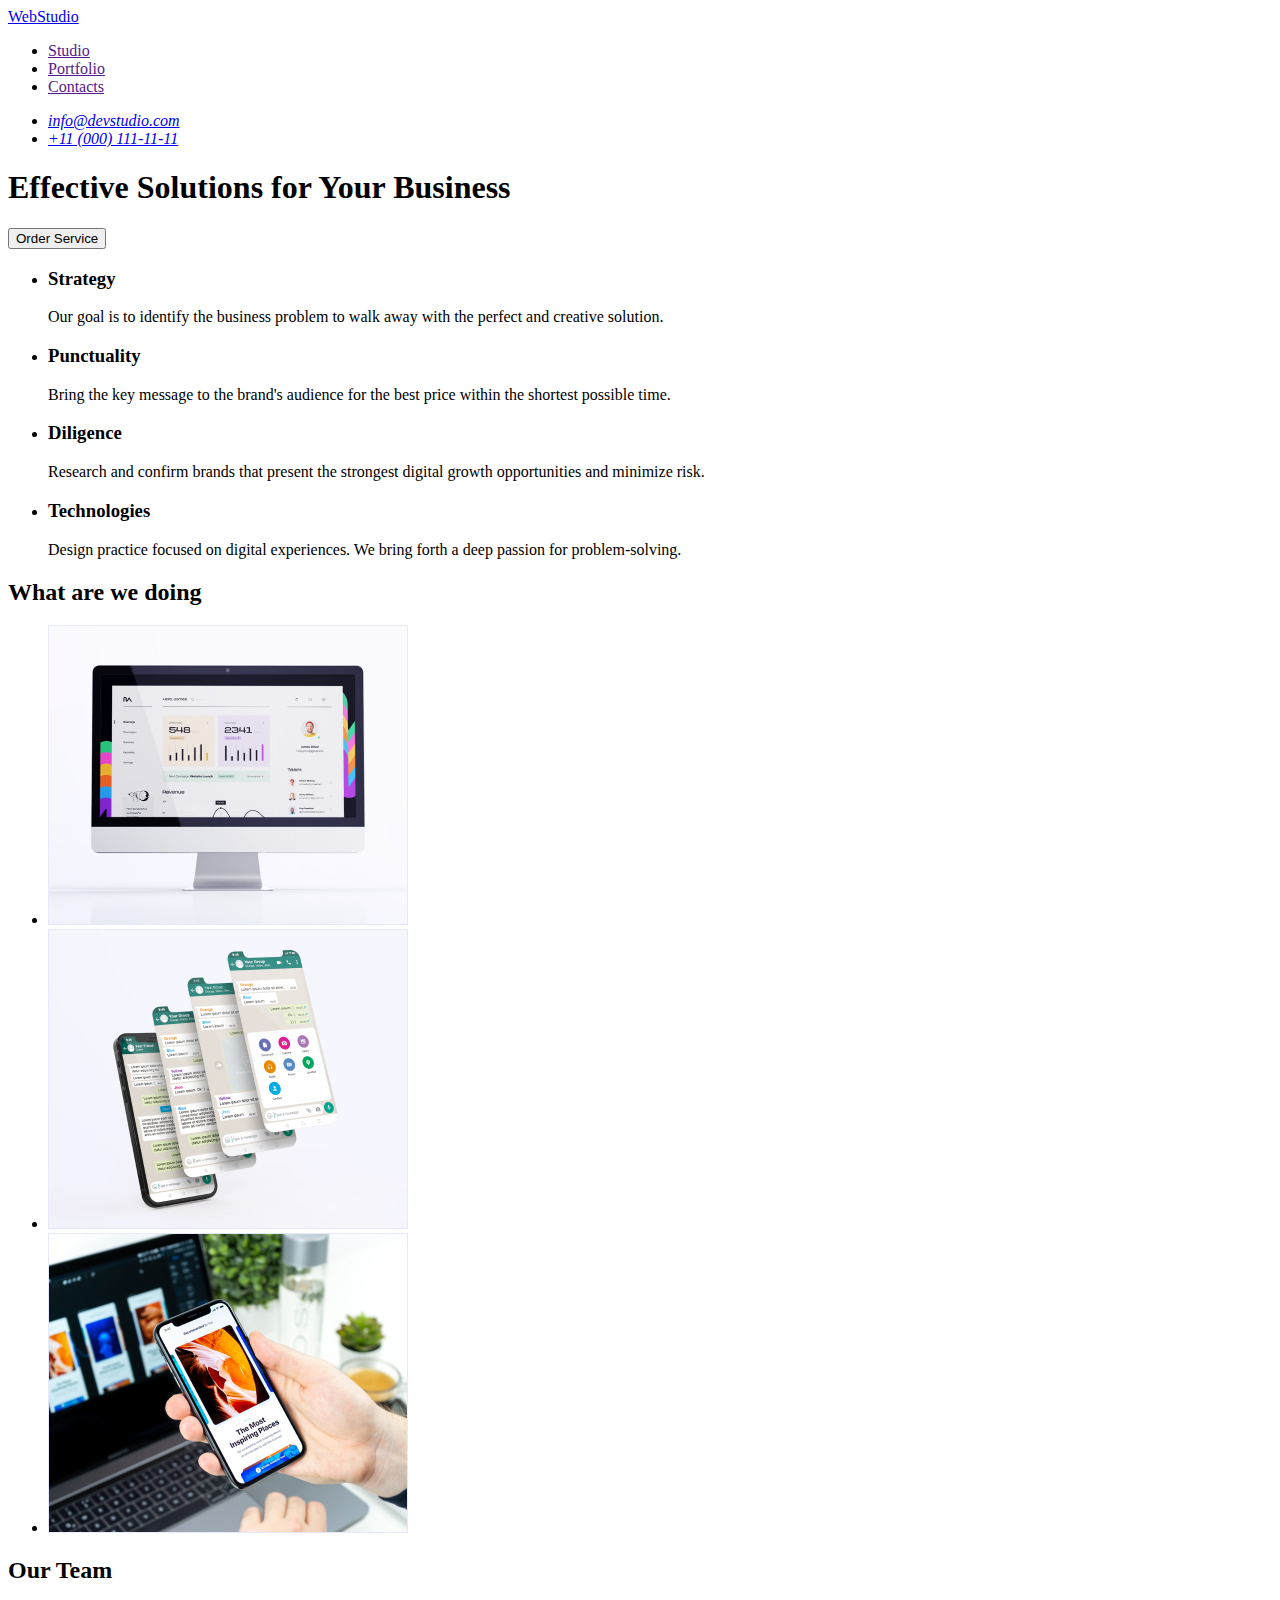
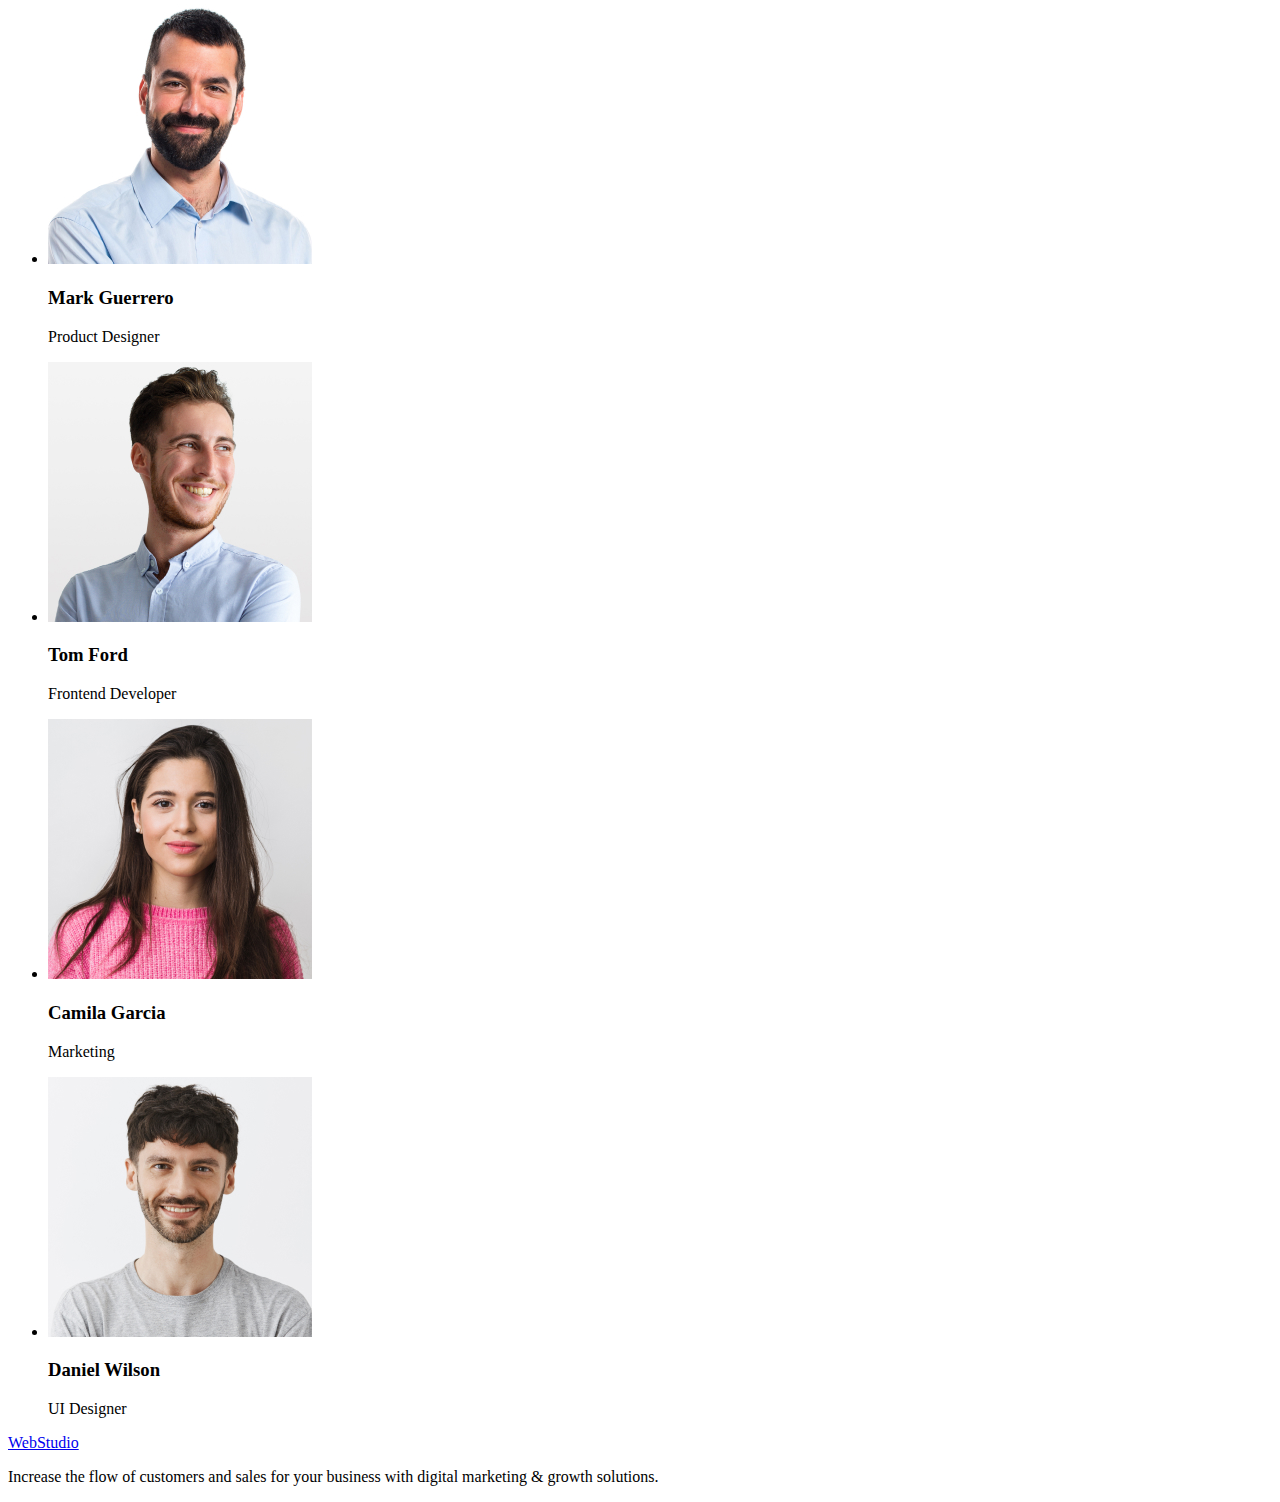
==== index.html @ def21c8e "start" ====
<!DOCTYPE html>
<html lang="en">
<head>
    <meta charset="UTF-8">
    <meta http-equiv="X-UA-Compatible" content="IE=edge">
    <meta name="viewport" content="width=device-width, initial-scale=1.0">
    <title>WebStudio</title>
</head>
<body>
    <header>
  <nav>
<a href="./index.html">WebStudio</a>
<ul>
    <li><a href="">Studio</a></li>
    <li><a href="">Portfolio</a></li>
    <li><a href="">Contacts</a></li>
</ul>
</nav>

<address>
    <ul>
    <li><a href="mailto:info@devstudio.com">info@devstudio.com </a></li>
    <li><a href="tel:+110001111111">+11 (000) 111-11-11</a></li>
</ul>
</address>
    </header>

    <main>
        
        <section>
            <h1>Effective Solutions for Your Business</h1>
            <button type="button">Order Service</button>
    </section>

            <section>
            <h2 hidden>Benefits</h2>
            <ul>
            <li> 
                <h3>Strategy</h3>
                    <p>Our goal is to identify the business
                    problem to walk away with the perfect and creative solution.</p>
               
            </li>
            <li>
                <h3>Punctuality</h3>
                    <p>Bring the key message to the brand's audience for the best price within the shortest possible time.</p>
                
            </li>
            <li>
                <h3>Diligence</h3>
                    <p>Research and confirm brands that present the strongest digital growth opportunities and minimize risk.</p>
                
            </li>
            <li>
                <h3>Technologies</h3>
                    <p>Design practice focused on digital experiences. We bring forth a deep passion for problem-solving.</p>
                
            </li>
        </ul>
        </section>
         
        <section>
            <h2>What are we doing</h2>
           <ul>
            <li><img src="./images/img1.jpg" width="360" alt="desktop computer"></li>
            <li><img src="./images/img2.jpg" width="360"  alt="reading messages on the phone"></li>
            <li><img src="./images/img3.jpg" width="360"  alt="phone and laptop"></li>
           </ul>
        </section>
       
            <section>
            <h2>Our Team</h2>
            <ul>
                <li>
                    <img src="./images/img.jpg" width="264" height="260" alt="Mark Guerrero">
                        <h3>Mark Guerrero</h3>
                        <p>Product Designer</p>
                   
                </li>
                <li>
                    <img src="./images/img(1).jpg"  width="264" height="260" alt="Tom Ford">
                        <h3>Tom Ford</h3>
                        <p>Frontend Developer</p>
                   
                </li>
                <li>
                    <img src="./images/img(2).jpg"  width="264" height="260" alt="Camila Garcia">
                        <h3>Camila Garcia</h3>
                        <p>Marketing</p>
                   
                </li>
                <li>
                    <img src="./images/img(3).jpg"  width="264" height="260" alt="Daniel Wilson">
                    <h3>Daniel Wilson</h3>
                    <p>UI Designer</p>
                    
                </li>
            </ul>
        </section>
    </main>


<footer>
    <a href="./index.html">WebStudio</a>
    <p>Increase the flow of customers and sales for your business with digital marketing & growth solutions.</p>
</footer>
</body>
</html>
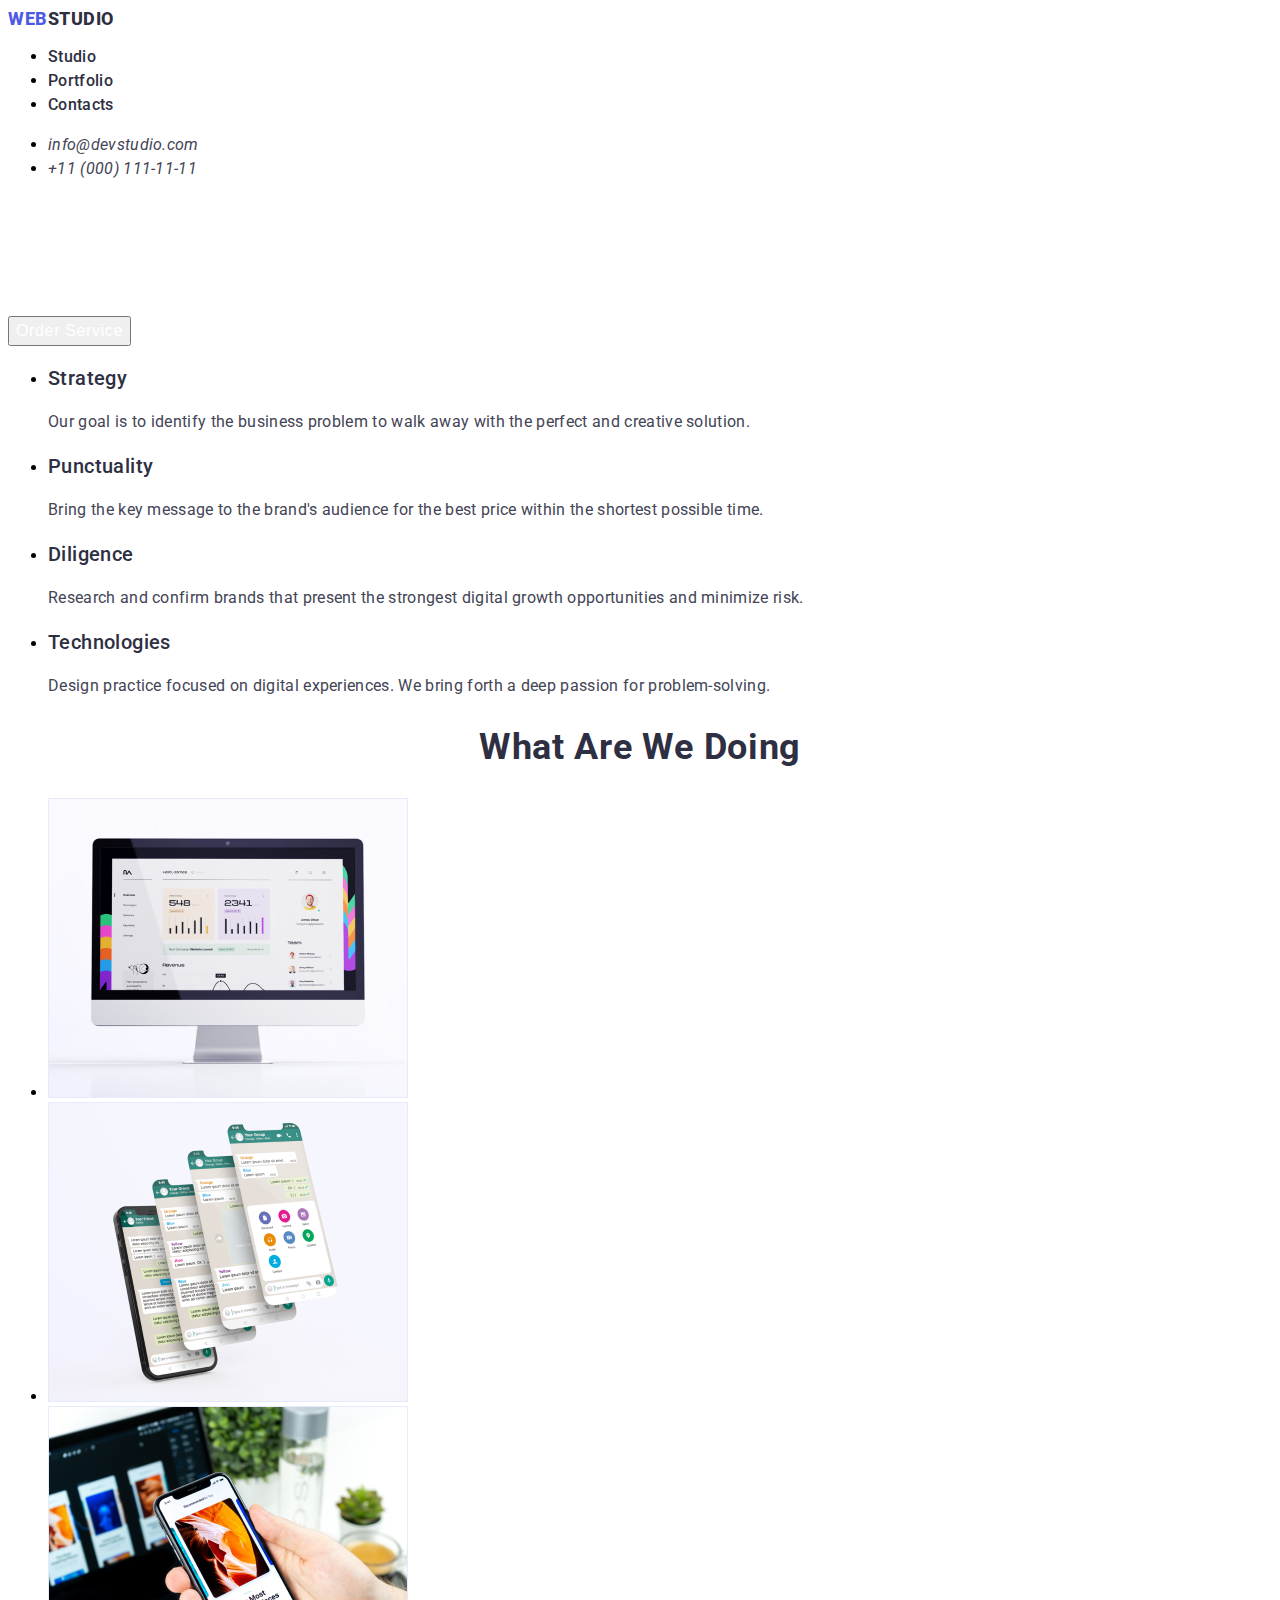
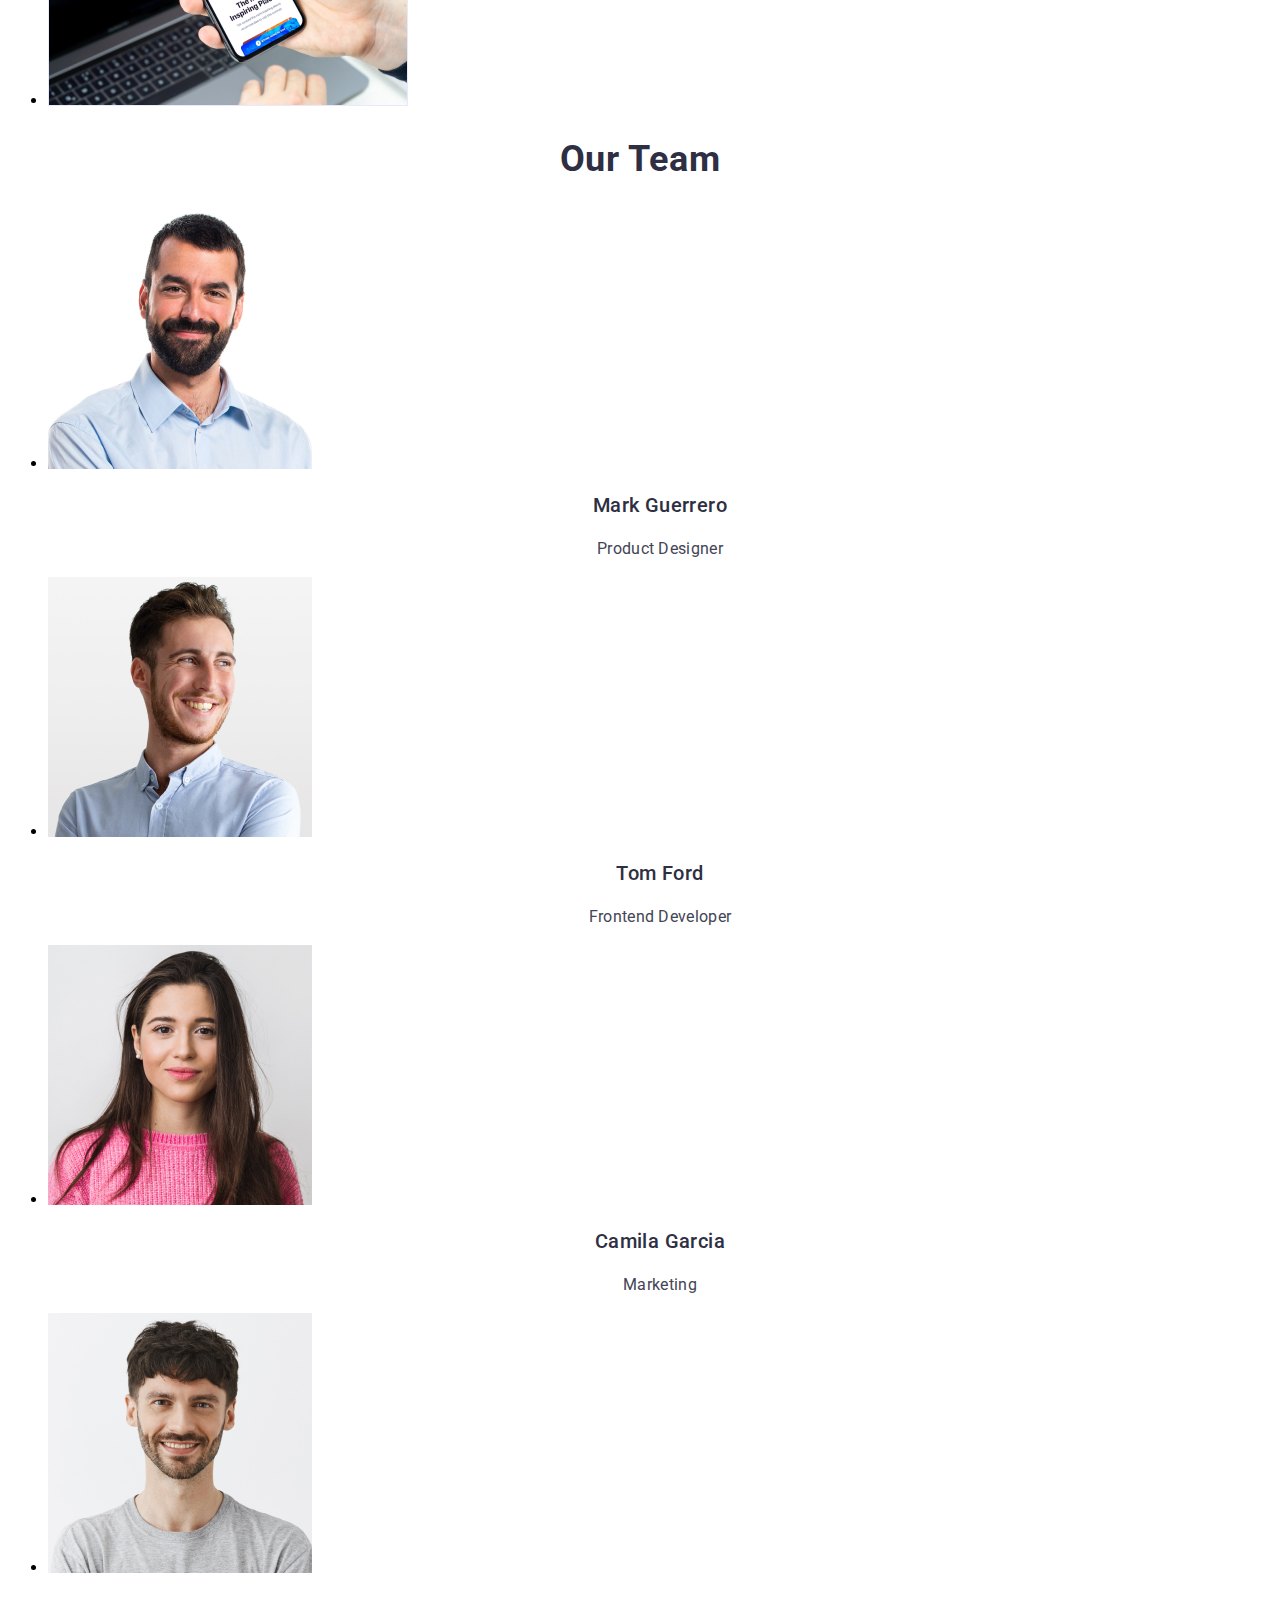
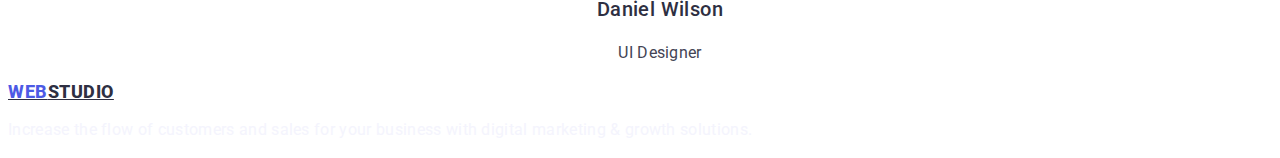
==== commit b1a70f9b: "start" ====
--- a/index.html
+++ b/index.html
@@ -1,108 +1,132 @@
 <!DOCTYPE html>
 <html lang="en">
+
 <head>
     <meta charset="UTF-8">
     <meta http-equiv="X-UA-Compatible" content="IE=edge">
     <meta name="viewport" content="width=device-width, initial-scale=1.0">
+    <link rel="preconnect" href="https://fonts.googleapis.com">
+    <link rel="preconnect" href="https://fonts.gstatic.com" crossorigin>
+    <link href="https://fonts.googleapis.com/css2?family=Raleway:wght@800&family=Roboto:wght@400;500;700&display=swap"
+        rel="stylesheet">
+    <link rel="stylesheet" href="./css/styles.css">
+
     <title>WebStudio</title>
 </head>
+
 <body>
-    <header>
-  <nav>
-<a href="./index.html">WebStudio</a>
-<ul>
-    <li><a href="">Studio</a></li>
-    <li><a href="">Portfolio</a></li>
-    <li><a href="">Contacts</a></li>
-</ul>
-</nav>
+    <header class="header">
+        <nav class="header-navigation">
+            <a href="./portfolio.html" class="header-logo link"><span>Web</span>Studio</a>
+            <ul class="header-menu">
+                <li class="header-menu-item">
+                    <a class="header-menu-link link" href="./portfolio.html">Studio</a>
+                </li>
+                <li class="header-menu-item">
+                    <a class="header-menu-link link" href="">Portfolio</a>
+                </li>
+                <li class="header-menu-item">
+                    <a class="header-menu-link link" href="">Contacts</a>
+                </li>
+            </ul>
+        </nav>
 
-<address>
-    <ul>
-    <li><a href="mailto:info@devstudio.com">info@devstudio.com </a></li>
-    <li><a href="tel:+110001111111">+11 (000) 111-11-11</a></li>
-</ul>
-</address>
+        <address>
+            <ul class="header-soc">
+                <li class="header-soc-item">
+                    <a class="header-soc-link link" href="mailto:info@devstudio.com">info@devstudio.com </a>
+                </li>
+                <li class="header-soc-item">
+                    <a class="header-soc-link link" href="tel:+110001111111">+11 (000) 111-11-11</a>
+                </li>
+            </ul>
+        </address>
     </header>
 
     <main>
-        
-        <section>
-            <h1>Effective Solutions for Your Business</h1>
-            <button type="button">Order Service</button>
-    </section>
 
-            <section>
+        <section class="hero">
+            <h1 class="hero-title">Effective Solutions for Your Business</h1>
+            <button class="hero-btn" type="button">Order Service</button>
+        </section>
+
+        <section class="benefits">
             <h2 hidden>Benefits</h2>
-            <ul>
-            <li> 
-                <h3>Strategy</h3>
-                    <p>Our goal is to identify the business
-                    problem to walk away with the perfect and creative solution.</p>
-               
-            </li>
-            <li>
-                <h3>Punctuality</h3>
-                    <p>Bring the key message to the brand's audience for the best price within the shortest possible time.</p>
-                
-            </li>
-            <li>
-                <h3>Diligence</h3>
-                    <p>Research and confirm brands that present the strongest digital growth opportunities and minimize risk.</p>
-                
-            </li>
-            <li>
-                <h3>Technologies</h3>
-                    <p>Design practice focused on digital experiences. We bring forth a deep passion for problem-solving.</p>
-                
-            </li>
-        </ul>
-        </section>
-         
-        <section>
-            <h2>What are we doing</h2>
-           <ul>
-            <li><img src="./images/img1.jpg" width="360" alt="desktop computer"></li>
-            <li><img src="./images/img2.jpg" width="360"  alt="reading messages on the phone"></li>
-            <li><img src="./images/img3.jpg" width="360"  alt="phone and laptop"></li>
-           </ul>
-        </section>
-       
-            <section>
-            <h2>Our Team</h2>
-            <ul>
-                <li>
-                    <img src="./images/img.jpg" width="264" height="260" alt="Mark Guerrero">
-                        <h3>Mark Guerrero</h3>
-                        <p>Product Designer</p>
-                   
+            <ul class="benefits-list">
+                <li class="benefits-item">
+                    <h3 class="benefits-subtitle">Strategy</h3>
+                    <p class="benefits-item-text">Our goal is to identify the business
+                        problem to walk away with the perfect and creative solution.</p>
+
                 </li>
                 <li>
-                    <img src="./images/img(1).jpg"  width="264" height="260" alt="Tom Ford">
-                        <h3>Tom Ford</h3>
-                        <p>Frontend Developer</p>
-                   
+                    <h3 class="benefits-subtitle">Punctuality</h3>
+                    <p class="benefits-item-text">Bring the key message to the brand's audience for the best price
+                        within the shortest possible time.</p>
+
                 </li>
                 <li>
-                    <img src="./images/img(2).jpg"  width="264" height="260" alt="Camila Garcia">
-                        <h3>Camila Garcia</h3>
-                        <p>Marketing</p>
-                   
+                    <h3 class="benefits-subtitle">Diligence</h3>
+                    <p class="benefits-item-text">Research and confirm brands that present the strongest digital growth
+                        opportunities and minimize risk.</p>
+
                 </li>
                 <li>
-                    <img src="./images/img(3).jpg"  width="264" height="260" alt="Daniel Wilson">
-                    <h3>Daniel Wilson</h3>
-                    <p>UI Designer</p>
-                    
+                    <h3 class="benefits-subtitle">Technologies</h3>
+                    <p class="benefits-item-text">Design practice focused on digital experiences. We bring forth a deep
+                        passion for problem-solving.</p>
+
+                </li>
+            </ul>
+        </section>
+
+        <section class="products">
+            <h2 class="products-title">What are we doing</h2>
+            <ul>
+                <li class="products-title-list"><img src="./images/img1.jpg" width="360" alt="desktop computer"></li>
+                <li class="products-title-list"><img src="./images/img2.jpg" width="360"
+                        alt="reading messages on the phone"></li>
+                <li class="products-title-list"><img src="./images/img3.jpg" width="360" alt="phone and laptop"></li>
+            </ul>
+        </section>
+
+        <section class="team">
+            <h2 class="team-title">Our Team</h2>
+            <ul class="team-list">
+                <li class="team-item">
+                    <img src="./images/img.jpg" width="264" height="260" alt="Mark Guerrero">
+                    <h3 class="team-subtitle">Mark Guerrero</h3>
+                    <p class="team-item-text">Product Designer</p>
+
+                </li>
+                <li class="team-item">
+                    <img src="./images/img(1).jpg" width="264" height="260" alt="Tom Ford">
+                    <h3 class="team-subtitle">Tom Ford</h3>
+                    <p class="team-item-text">Frontend Developer</p>
+
+                </li>
+                <li class="team-item">
+                    <img src="./images/img(2).jpg" width="264" height="260" alt="Camila Garcia">
+                    <h3 class="team-subtitle">Camila Garcia</h3>
+                    <p class="team-item-text">Marketing</p>
+
+                </li>
+                <li class="team-item">
+                    <img src="./images/img(3).jpg" width="264" height="260" alt="Daniel Wilson">
+                    <h3 class="team-subtitle">Daniel Wilson</h3>
+                    <p class="team-item-text">UI Designer</p>
+
                 </li>
             </ul>
         </section>
     </main>
 
 
-<footer>
-    <a href="./index.html">WebStudio</a>
-    <p>Increase the flow of customers and sales for your business with digital marketing & growth solutions.</p>
-</footer>
+    <footer class="footer">
+        <a href="./index.html" class="footer-title"><span>Web</span>Studio</a>
+        <p class="footer-text">Increase the flow of customers and sales for your business with digital marketing &
+            growth solutions.</p>
+    </footer>
 </body>
+
 </html>--- a/css/styles.css
+++ b/css/styles.css
@@ -0,0 +1,194 @@
+body {
+    font-family: 'Raleway', sans-serif;
+    font-family: 'Roboto', sans-serif;
+}
+
+.link {
+    text-decoration: none;
+}
+
+/**!HEADER*/
+
+.header-navigation {}
+
+.header-logo {
+    font-weight: 800;
+    font-size: 18px;
+    line-height: 1.17;
+    align-items: center;
+    letter-spacing: 0.03em;
+    text-transform: uppercase;
+    color: #2E2F42;
+}
+
+.header-logo:is(:hover, :focus) {
+    color: #1d2050;
+}
+
+.header-logo span {
+    color: #4D5AE5;
+}
+
+.header-menu {}
+
+.header-menu-item {}
+
+.header-menu-link {
+    font-weight: 500;
+    font-size: 16px;
+    line-height: 1.5;
+    letter-spacing: 0.02em;
+    color: #2E2F42;
+}
+
+.header-menu-link:is(:hover, :focus) {
+    color: #1d2050;
+}
+
+/**!ADDRESS*/
+
+.header-soc {}
+
+.header-soc-item {}
+
+.header-soc-link {
+    font-size: 16px;
+    line-height: 1.5;
+    letter-spacing: 0.02em;
+    color: #434455;
+}
+
+.header-soc-link:is(:hover, :focus) {
+    color: #404BBF;
+}
+
+/**!HERO*/
+
+.hero {}
+
+.hero-title {
+    font-weight: 700;
+    font-size: 56px;
+    line-height: 1.07;
+    text-align: center;
+    letter-spacing: 0.02em;
+    color: #FFFFFF;
+}
+
+.hero-btn {
+    font-weight: 500;
+    font-size: 16px;
+    line-height: 1.5;
+    display: flex;
+    align-items: center;
+    letter-spacing: 0.04em;
+    color: #FFFFFF;
+}
+
+.hero-btn:is(:hover, :focus) {
+    color: #404BBF;
+}
+
+/**!BENEFITS*/
+
+.benefits-list {}
+
+.benefits-item {}
+
+.benefits-subtitle {
+    font-weight: 500;
+    font-size: 20px;
+    line-height: 1.2;
+    letter-spacing: 0.02em;
+    color: #2E2F42;
+}
+
+.benefits-item-text {
+    font-size: 16px;
+    line-height: 1.5;
+    letter-spacing: 0.02em;
+    color: #434455;
+}
+
+/**!PRODUCTS*/
+
+.products {}
+
+.products-title {
+    font-weight: 700;
+    font-size: 36px;
+    line-height: 1.11;
+    text-align: center;
+    letter-spacing: 0.02em;
+    text-transform: capitalize;
+    color: #2E2F42;
+}
+
+.products-title-list:is(:hover, :focus) {
+    color: #404BBF;
+}
+
+/**!TEAM*/
+
+.team {}
+
+.team-title {
+    font-weight: 700;
+    font-size: 36px;
+    line-height: 1.11;
+    text-align: center;
+    letter-spacing: 0.02em;
+    text-transform: capitalize;
+    color: #2E2F42;
+}
+
+.team-list {}
+
+.team-item {}
+
+.team-subtitle {
+    font-weight: 500;
+    font-size: 20px;
+    line-height: 1.2;
+    text-align: center;
+    letter-spacing: 0.02em;
+    color: #2E2F42;
+}
+
+.team-item-text {
+    font-size: 16px;
+    line-height: 1.5;
+    text-align: center;
+    letter-spacing: 0.02em;
+    color: #434455;
+}
+
+/**!FOOTER*/
+
+.footer {}
+
+.footer-title {
+    font-weight: 800;
+    font-size: 18px;
+    line-height: 1.17;
+    align-items: center;
+    letter-spacing: 0.03em;
+    text-transform: uppercase;
+    color: #2E2F42;
+}
+
+
+.footer-title:is(:hover, :focus) {
+    color: #1d2050;
+}
+
+.footer-title span {
+    color: #4D5AE5;
+}
+
+.footer-text {
+    font-size: 16px;
+    line-height: 1.5;
+    letter-spacing: 0.02em;
+    color: #F4F4FD;
+}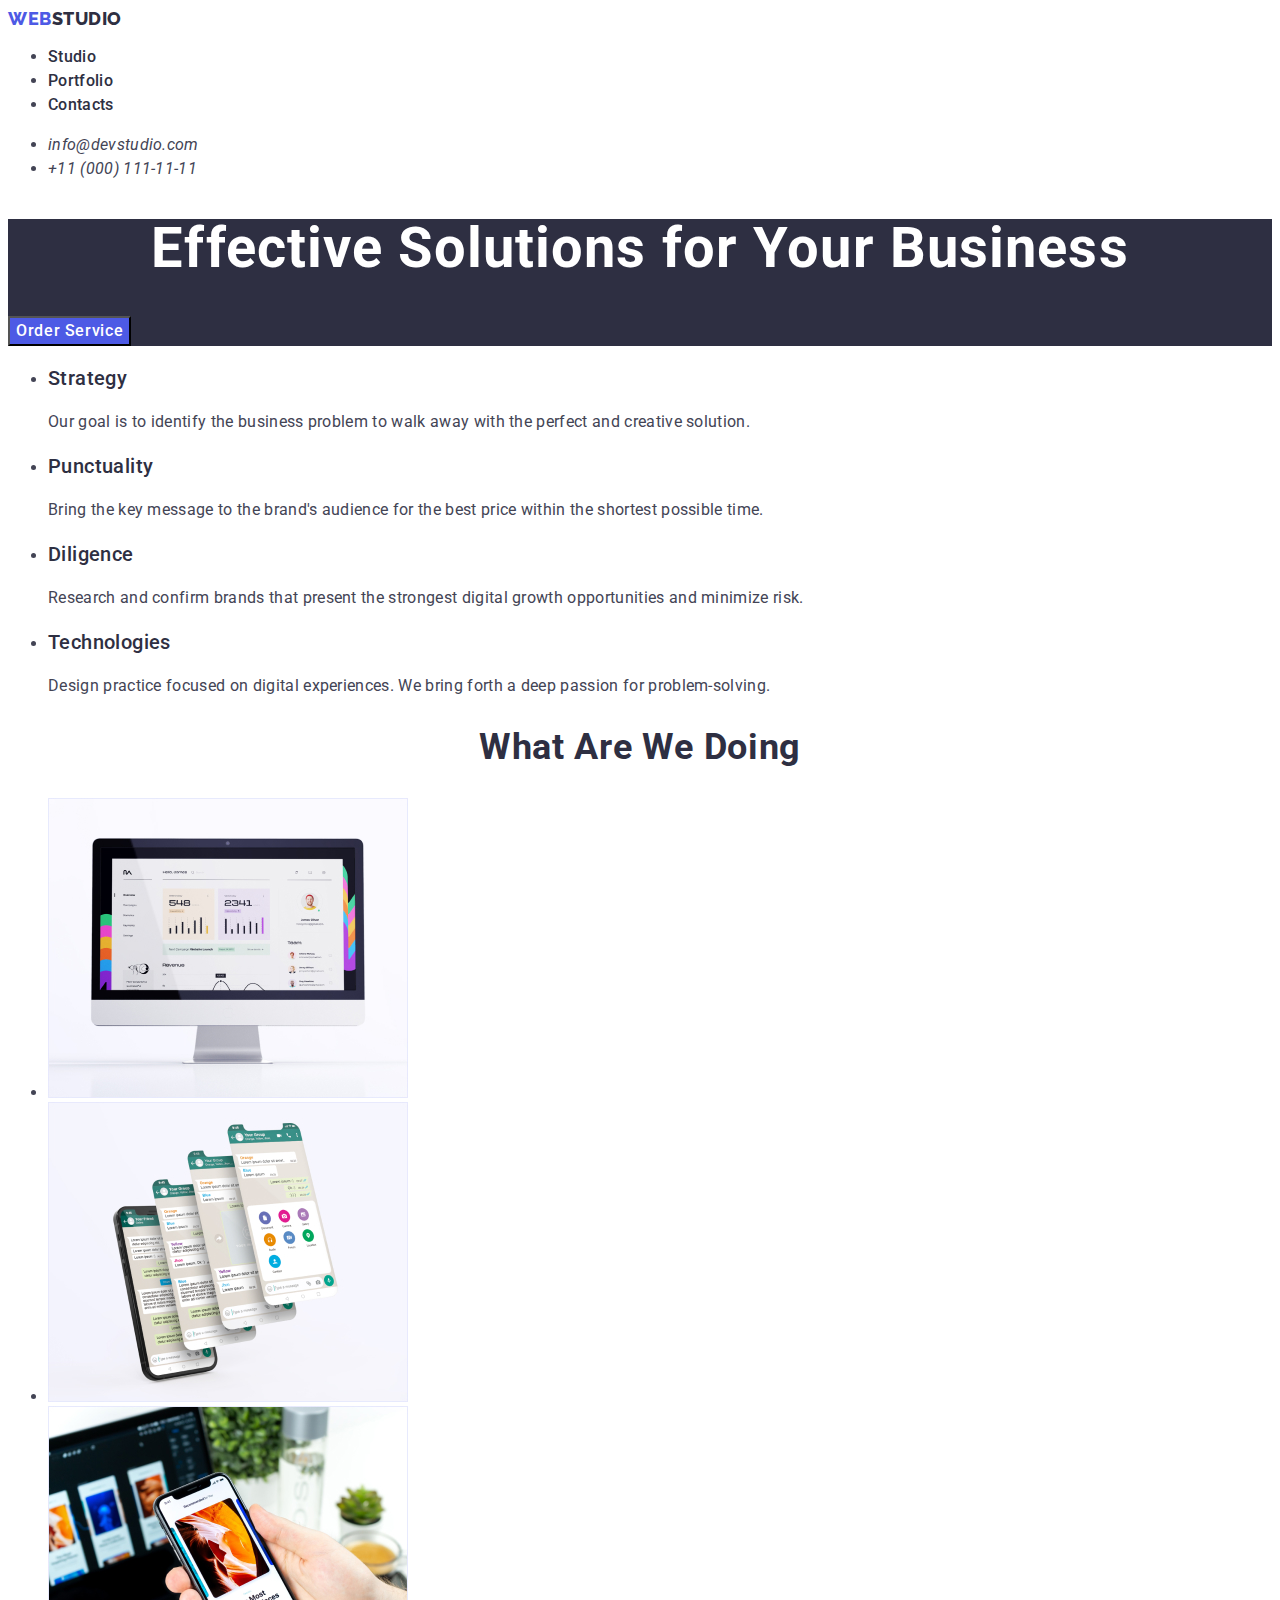
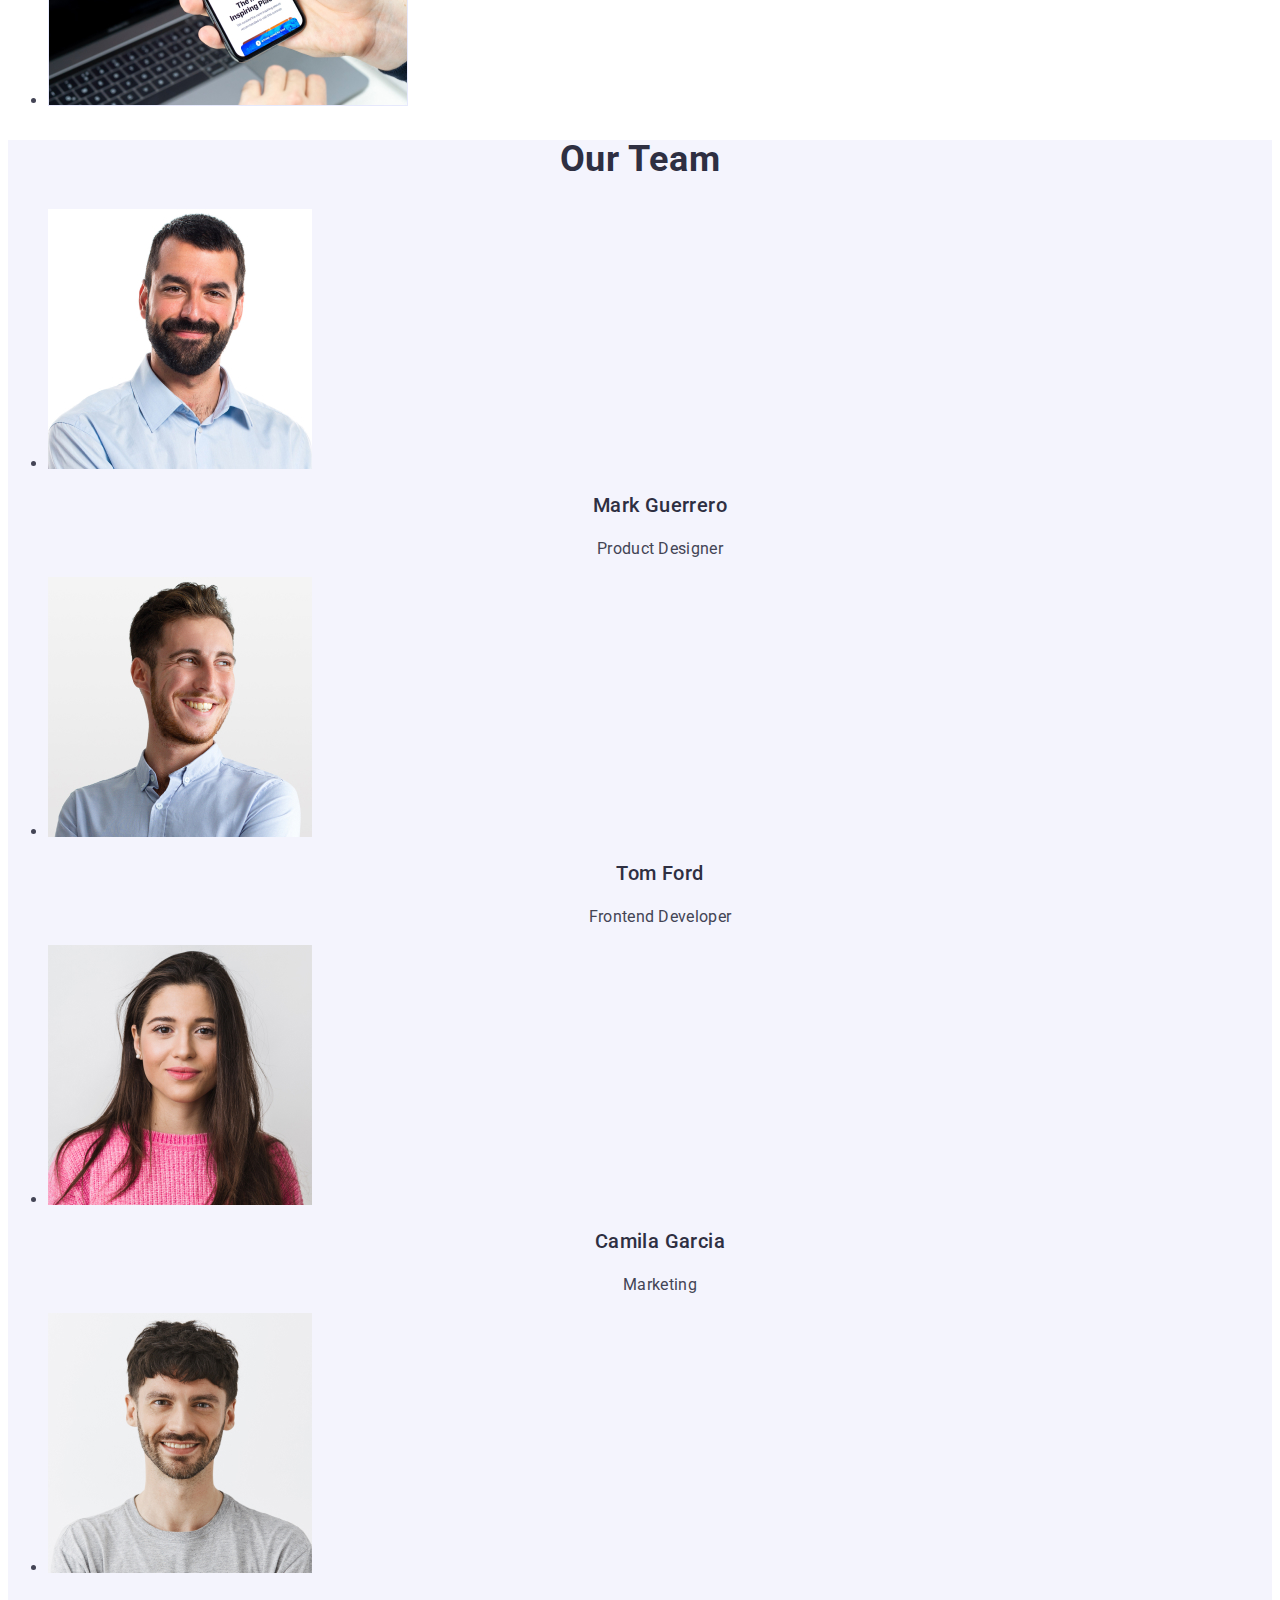
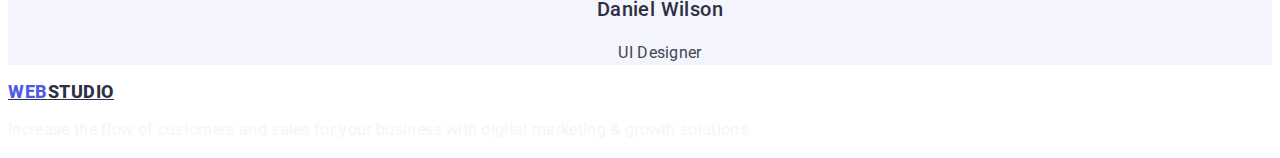
==== commit 2c9efa24: "start" ====
--- a/index.html
+++ b/index.html
@@ -15,17 +15,17 @@
 </head>
 
 <body>
-    <header class="header">
+    <header class="header link">
         <nav class="header-navigation">
-            <a href="./portfolio.html" class="header-logo link"><span>Web</span>Studio</a>
-            <ul class="header-menu">
+            <a class="header-logo link" href="./portfolio.html">Web<span>Studio</span></a>
+            <ul class="header-menu list">
                 <li class="header-menu-item">
                     <a class="header-menu-link link" href="./portfolio.html">Studio</a>
                 </li>
                 <li class="header-menu-item">
                     <a class="header-menu-link link" href="">Portfolio</a>
                 </li>
-                <li class="header-menu-item">
+                <li class="header-menu-item ">
                     <a class="header-menu-link link" href="">Contacts</a>
                 </li>
             </ul>
@@ -52,7 +52,7 @@
 
         <section class="benefits">
             <h2 hidden>Benefits</h2>
-            <ul class="benefits-list">
+            <ul class="benefits-list list">
                 <li class="benefits-item">
                     <h3 class="benefits-subtitle">Strategy</h3>
                     <p class="benefits-item-text">Our goal is to identify the business
--- a/css/styles.css
+++ b/css/styles.css
@@ -1,6 +1,8 @@
 body {
     font-family: 'Raleway', sans-serif;
     font-family: 'Roboto', sans-serif;
+    color: #434455;
+    background-color: #FFFFFF;
 }
 
 .link {
@@ -12,13 +14,14 @@
 .header-navigation {}
 
 .header-logo {
+    font-family: "Raleway", sans-serif;
     font-weight: 800;
     font-size: 18px;
     line-height: 1.17;
     align-items: center;
     letter-spacing: 0.03em;
     text-transform: uppercase;
-    color: #2E2F42;
+    color: #4d5ae5;
 }
 
 .header-logo:is(:hover, :focus) {
@@ -26,7 +29,7 @@
 }
 
 .header-logo span {
-    color: #4D5AE5;
+    color: #2e2f42;
 }
 
 .header-menu {}
@@ -46,6 +49,9 @@
 }
 
 /**!ADDRESS*/
+.address {
+    font-style: normal
+}
 
 .header-soc {}
 
@@ -64,7 +70,9 @@
 
 /**!HERO*/
 
-.hero {}
+.hero {
+    background-color: #2e2f42;
+}
 
 .hero-title {
     font-weight: 700;
@@ -76,17 +84,20 @@
 }
 
 .hero-btn {
+    font-family: "Roboto", sans-serif;
     font-weight: 500;
     font-size: 16px;
     line-height: 1.5;
     display: flex;
     align-items: center;
     letter-spacing: 0.04em;
+    cursor: pointer;
     color: #FFFFFF;
+    background-color: #4D5AE5;
 }
 
 .hero-btn:is(:hover, :focus) {
-    color: #404BBF;
+    background-color: #404BBF;
 }
 
 /**!BENEFITS*/
@@ -130,7 +141,9 @@
 
 /**!TEAM*/
 
-.team {}
+.team {
+    background-color: #F4F4FD;
+}
 
 .team-title {
     font-weight: 700;
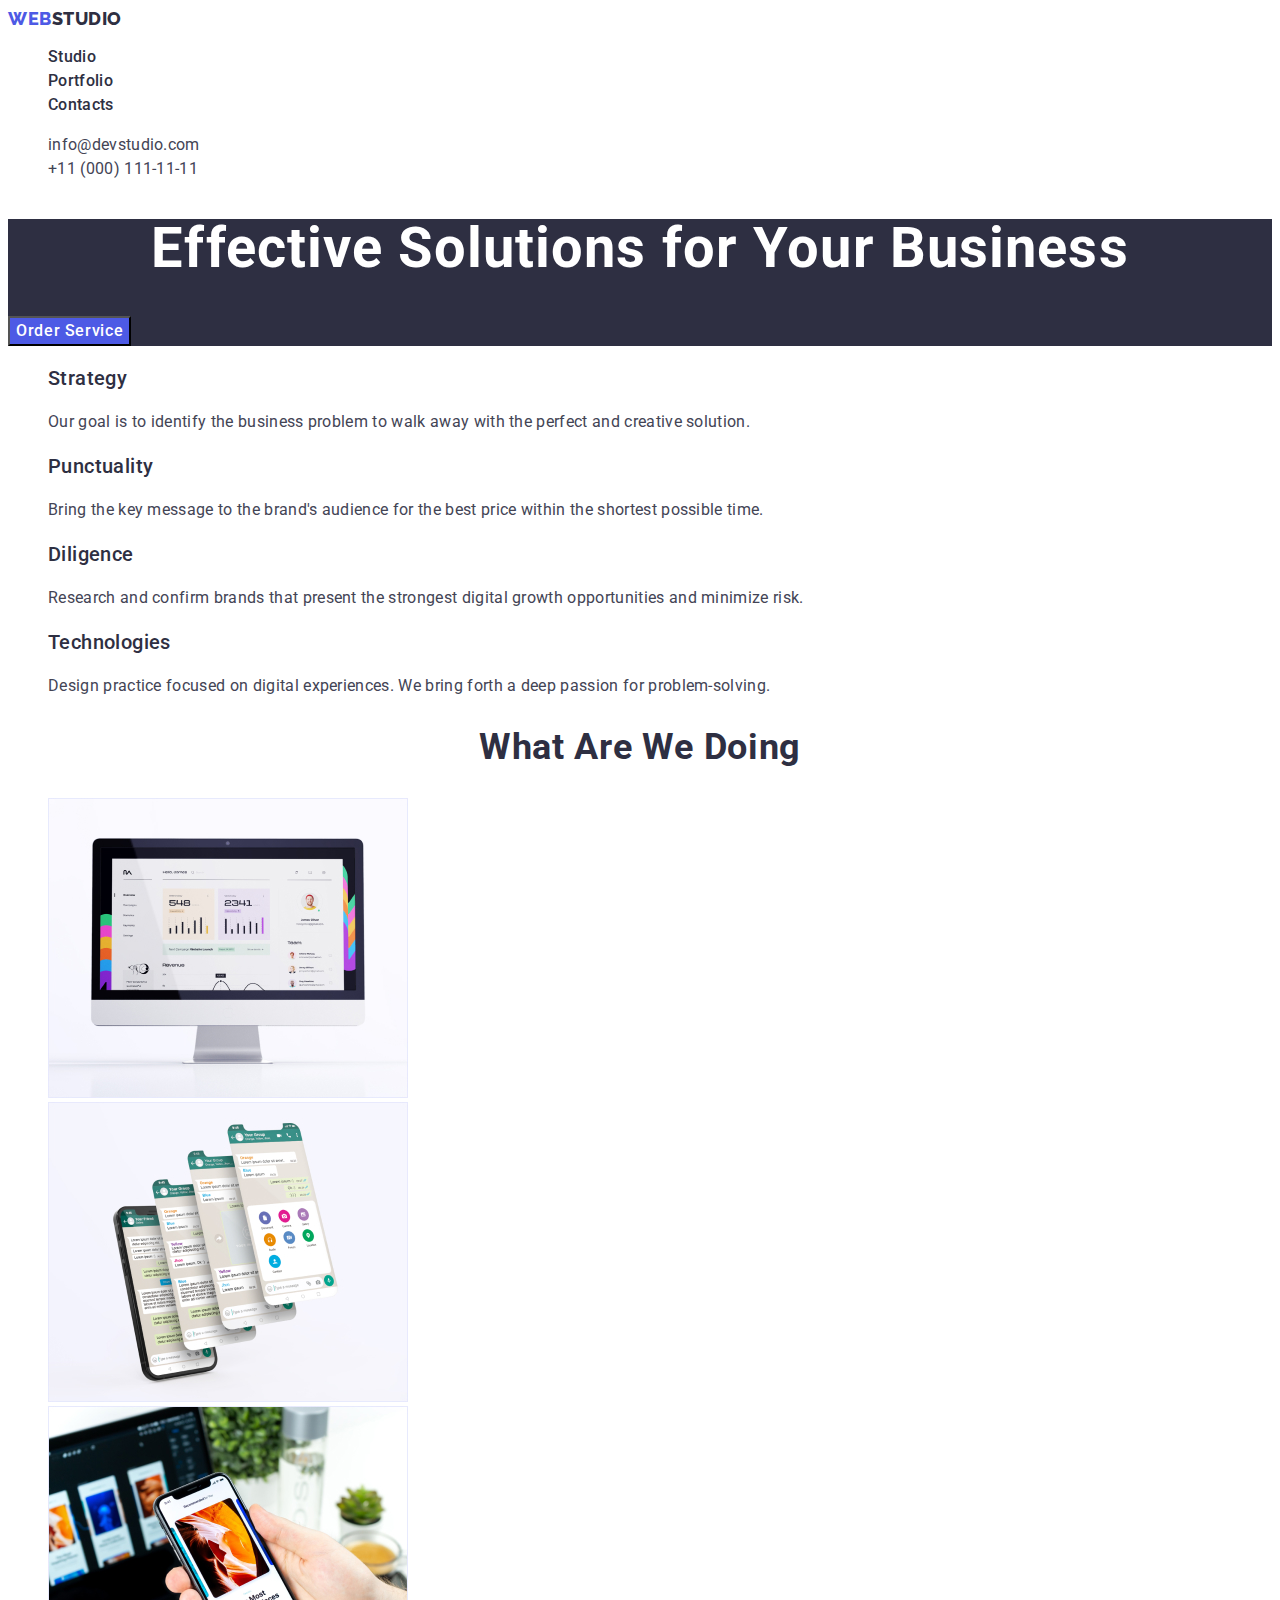
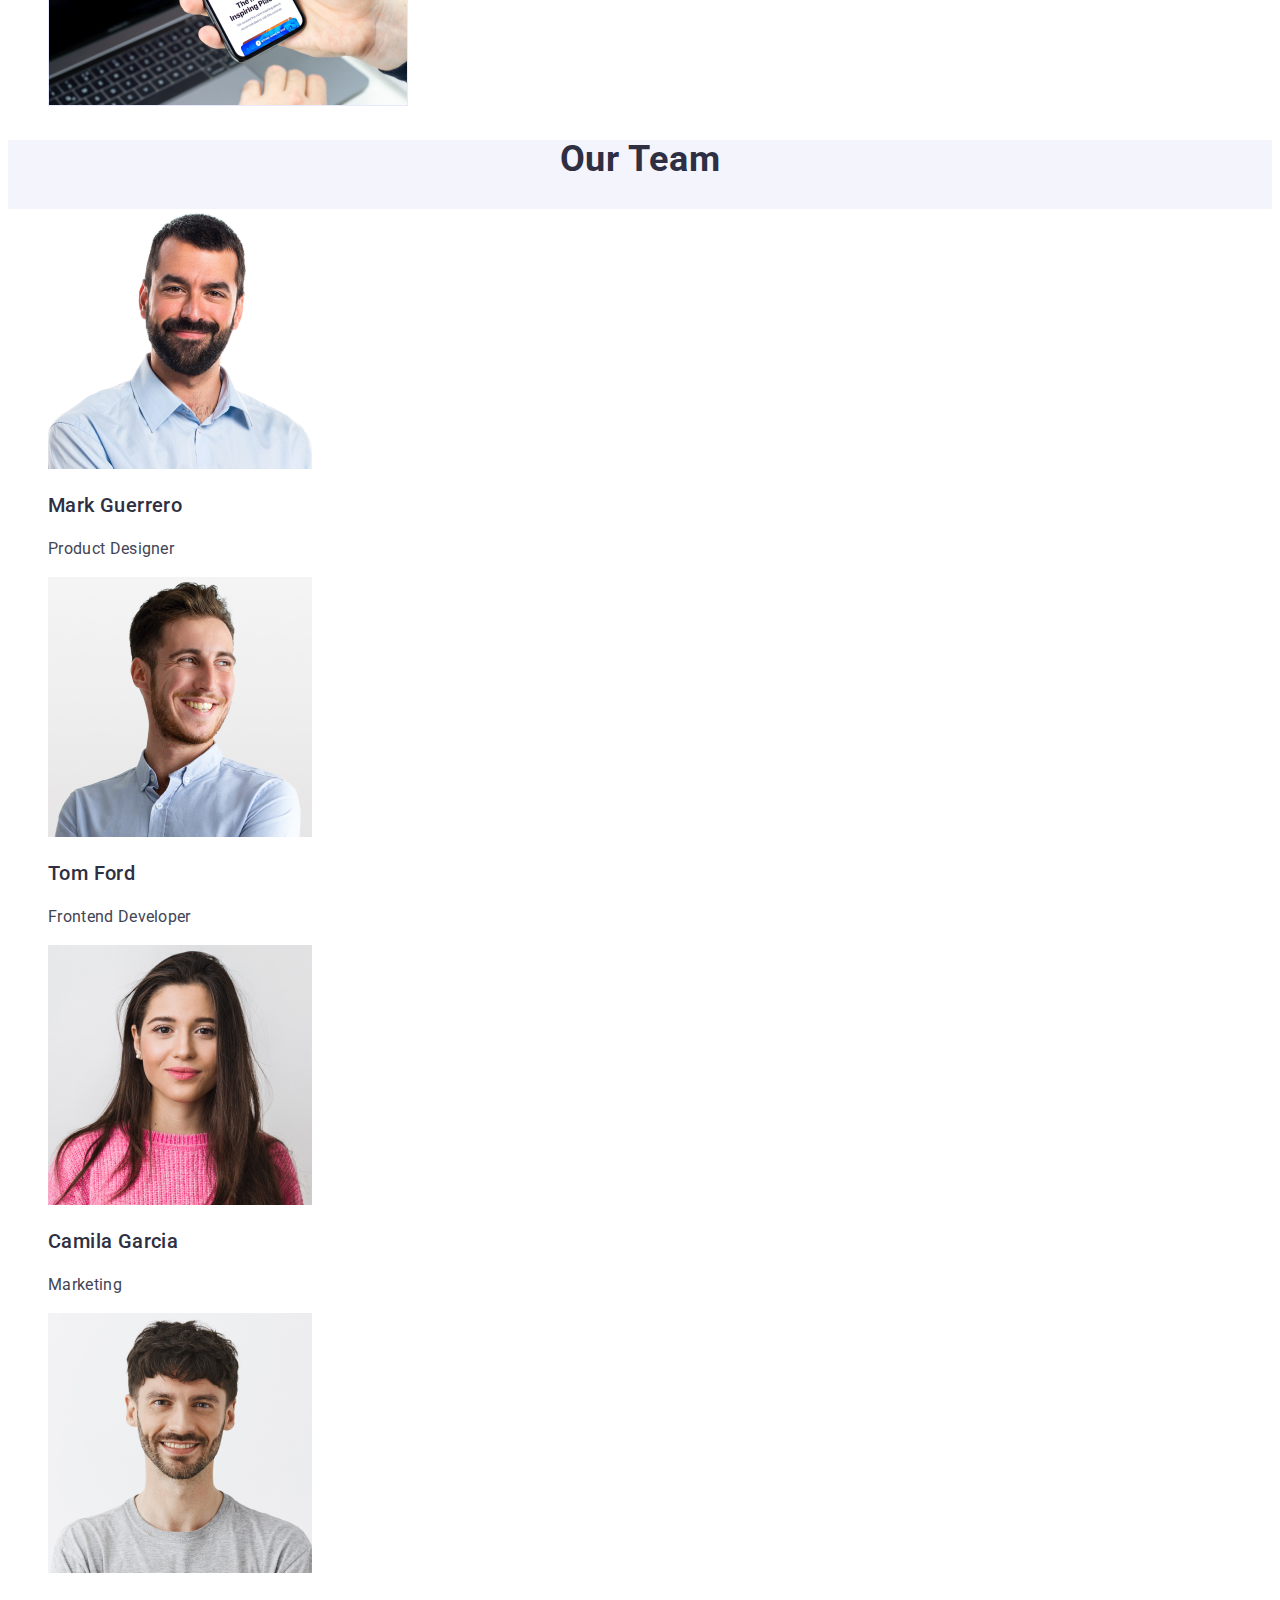
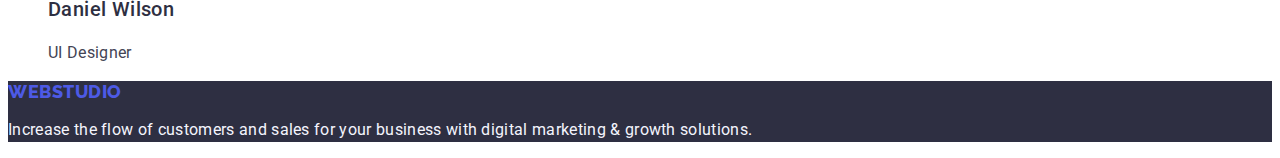
==== commit d678f0d4: "start" ====
--- a/index.html
+++ b/index.html
@@ -17,13 +17,13 @@
 <body>
     <header class="header link">
         <nav class="header-navigation">
-            <a class="header-logo link" href="./portfolio.html">Web<span>Studio</span></a>
+            <a href="./portfolio.html" class="header-logo link">Web<span>Studio</span></a>
             <ul class="header-menu list">
                 <li class="header-menu-item">
-                    <a class="header-menu-link link" href="./portfolio.html">Studio</a>
+                    <a class="header-menu-link link" href="./index.html">Studio</a>
                 </li>
                 <li class="header-menu-item">
-                    <a class="header-menu-link link" href="">Portfolio</a>
+                    <a class="header-menu-link link" href="./portfolio.html">Portfolio</a>
                 </li>
                 <li class="header-menu-item ">
                     <a class="header-menu-link link" href="">Contacts</a>
@@ -31,13 +31,13 @@
             </ul>
         </nav>
 
-        <address>
-            <ul class="header-soc">
+        <address class="header-address">
+            <ul class="header-soc list">
                 <li class="header-soc-item">
-                    <a class="header-soc-link link" href="mailto:info@devstudio.com">info@devstudio.com </a>
+                    <a href="mailto:info@devstudio.com" class="header-soc-link link">info@devstudio.com </a>
                 </li>
                 <li class="header-soc-item">
-                    <a class="header-soc-link link" href="tel:+110001111111">+11 (000) 111-11-11</a>
+                    <a href="tel:+110001111111" class="header-soc-link link">+11 (000) 111-11-11</a>
                 </li>
             </ul>
         </address>
@@ -82,17 +82,16 @@
 
         <section class="products">
             <h2 class="products-title">What are we doing</h2>
-            <ul>
-                <li class="products-title-list"><img src="./images/img1.jpg" width="360" alt="desktop computer"></li>
-                <li class="products-title-list"><img src="./images/img2.jpg" width="360"
-                        alt="reading messages on the phone"></li>
-                <li class="products-title-list"><img src="./images/img3.jpg" width="360" alt="phone and laptop"></li>
+            <ul class="products-title-list list">
+                <li><img src="./images/img1.jpg" width="360" alt="desktop computer"></li>
+                <li><img src="./images/img2.jpg" width="360" alt="reading messages on the phone"></li>
+                <li><img src="./images/img3.jpg" width="360" alt="phone and laptop"></li>
             </ul>
         </section>
 
         <section class="team">
             <h2 class="team-title">Our Team</h2>
-            <ul class="team-list">
+            <ul class="team-list list">
                 <li class="team-item">
                     <img src="./images/img.jpg" width="264" height="260" alt="Mark Guerrero">
                     <h3 class="team-subtitle">Mark Guerrero</h3>
@@ -123,7 +122,7 @@
 
 
     <footer class="footer">
-        <a href="./index.html" class="footer-title"><span>Web</span>Studio</a>
+        <a href="./index.html" class="footer-title link">Web<span class="footer-logo-span">Studio</span></a>
         <p class="footer-text">Increase the flow of customers and sales for your business with digital marketing &
             growth solutions.</p>
     </footer>
--- a/css/styles.css
+++ b/css/styles.css
@@ -1,12 +1,24 @@
+:root {
+    --title-color: #2e2f42;
+    --main-text-color: #434455;
+    --logo-color: #4d5ae5;
+    --hover-color: #404bbf;
+    --hero-color: #ffffff;
+    --footer-text-color: #f4f4fd;
+}
+
 body {
-    font-family: 'Raleway', sans-serif;
     font-family: 'Roboto', sans-serif;
-    color: #434455;
-    background-color: #FFFFFF;
+    color: var(--main-text-color);
+    background-color: var(--hero-color);
 }
 
 .link {
     text-decoration: none;
+}
+
+.list {
+    list-style-type: none;
 }
 
 /**!HEADER*/
@@ -21,15 +33,15 @@
     align-items: center;
     letter-spacing: 0.03em;
     text-transform: uppercase;
-    color: #4d5ae5;
+    color: var(--logo-color);
 }
 
 .header-logo:is(:hover, :focus) {
-    color: #1d2050;
+    color: var(--hover-color);
 }
 
 .header-logo span {
-    color: #2e2f42;
+    color: var(--title-color);
 }
 
 .header-menu {}
@@ -41,19 +53,21 @@
     font-size: 16px;
     line-height: 1.5;
     letter-spacing: 0.02em;
-    color: #2E2F42;
+    color: var(--title-color);
 }
 
 .header-menu-link:is(:hover, :focus) {
-    color: #1d2050;
+    color: var(--hover-color);
 }
 
 /**!ADDRESS*/
-.address {
+.header-address {
     font-style: normal
 }
 
-.header-soc {}
+.header-soc {
+    list-style: none;
+}
 
 .header-soc-item {}
 
@@ -61,17 +75,17 @@
     font-size: 16px;
     line-height: 1.5;
     letter-spacing: 0.02em;
-    color: #434455;
+    color: var(--main-text-color);
 }
 
 .header-soc-link:is(:hover, :focus) {
-    color: #404BBF;
+    color: var(--hover-color);
 }
 
 /**!HERO*/
 
 .hero {
-    background-color: #2e2f42;
+    background-color: var(--title-color);
 }
 
 .hero-title {
@@ -80,7 +94,7 @@
     line-height: 1.07;
     text-align: center;
     letter-spacing: 0.02em;
-    color: #FFFFFF;
+    color: var(--hero-color);
 }
 
 .hero-btn {
@@ -92,12 +106,12 @@
     align-items: center;
     letter-spacing: 0.04em;
     cursor: pointer;
-    color: #FFFFFF;
-    background-color: #4D5AE5;
+    color: var(--hero-color);
+    background-color: var(--logo-color);
 }
 
 .hero-btn:is(:hover, :focus) {
-    background-color: #404BBF;
+    background-color: var(--hover-color);
 }
 
 /**!BENEFITS*/
@@ -111,14 +125,14 @@
     font-size: 20px;
     line-height: 1.2;
     letter-spacing: 0.02em;
-    color: #2E2F42;
+    color: var(--title-color);
 }
 
 .benefits-item-text {
     font-size: 16px;
     line-height: 1.5;
     letter-spacing: 0.02em;
-    color: #434455;
+    color: var(--main-text-color);
 }
 
 /**!PRODUCTS*/
@@ -132,17 +146,17 @@
     text-align: center;
     letter-spacing: 0.02em;
     text-transform: capitalize;
-    color: #2E2F42;
+    color: var(--title-color);
 }
 
 .products-title-list:is(:hover, :focus) {
-    color: #404BBF;
+    color: var(--hover-color);
 }
 
 /**!TEAM*/
 
 .team {
-    background-color: #F4F4FD;
+    background-color: var(--footer-text-color);
 }
 
 .team-title {
@@ -152,10 +166,12 @@
     text-align: center;
     letter-spacing: 0.02em;
     text-transform: capitalize;
-    color: #2E2F42;
-}
-
-.team-list {}
+    color: var(--title-color);
+}
+
+.team-list {
+    background-color: var(--hero-color);
+}
 
 .team-item {}
 
@@ -163,7 +179,6 @@
     font-weight: 500;
     font-size: 20px;
     line-height: 1.2;
-    text-align: center;
     letter-spacing: 0.02em;
     color: #2E2F42;
 }
@@ -171,23 +186,25 @@
 .team-item-text {
     font-size: 16px;
     line-height: 1.5;
-    text-align: center;
-    letter-spacing: 0.02em;
-    color: #434455;
+    letter-spacing: 0.02em;
+    color: var(--main-text-color);
 }
 
 /**!FOOTER*/
 
-.footer {}
+.footer {
+    background-color: var(--title-color);
+}
 
 .footer-title {
+    font-family: "Raleway", sans-serif;
     font-weight: 800;
     font-size: 18px;
     line-height: 1.17;
-    align-items: center;
     letter-spacing: 0.03em;
     text-transform: uppercase;
-    color: #2E2F42;
+    color: var(--logo-color);
+    text-decoration: none;
 }
 
 
@@ -196,12 +213,75 @@
 }
 
 .footer-title span {
-    color: #4D5AE5;
-}
+    color: var(--logo-color);
+}
+
+.footer-logo-span {
+    color: var(--footer-text-color);
+}
+
 
 .footer-text {
     font-size: 16px;
     line-height: 1.5;
     letter-spacing: 0.02em;
-    color: #F4F4FD;
+    color: var(--footer-text-color);
+}
+
+/**! PORTFOLIO */
+
+/**!FILTER*/
+
+.filter-list {
+    font-weight: 500;
+    font-size: 16px;
+    line-height: 1.5;
+    color: var(--logo-color);
+    list-style: none;
+}
+
+.filter-list-all {
+    font-family: "Roboto", sans-serif;
+    font-weight: 500;
+    font-size: 16px;
+    line-height: 1.5;
+    letter-spacing: 0.04em;
+    color: var(--logo-color);
+    background-color: var(--footer-text-color);
+    cursor: pointer;
+}
+
+.filter-list-all:hover {
+    color: var(--hero-color);
+    background-color: var(--hover-color);
+}
+
+.filter-list-all:focus {
+    color: var(--hero-color);
+    background-color: var(--hover-color);
+}
+
+.filter-link {
+    text-decoration: none;
+}
+
+.filter-link-list {}
+
+.filter-link-item {
+    text-decoration: none;
+}
+
+.filter-subtitle {
+    font-weight: 500;
+    font-size: 20px;
+    line-height: 1.2;
+    letter-spacing: 0.02em;
+    color: var(--title-color);
+}
+
+.filter-text {
+    font-size: 16px;
+    line-height: 1.5;
+    letter-spacing: 0.02em;
+    color: var(--main-text-color);
 }